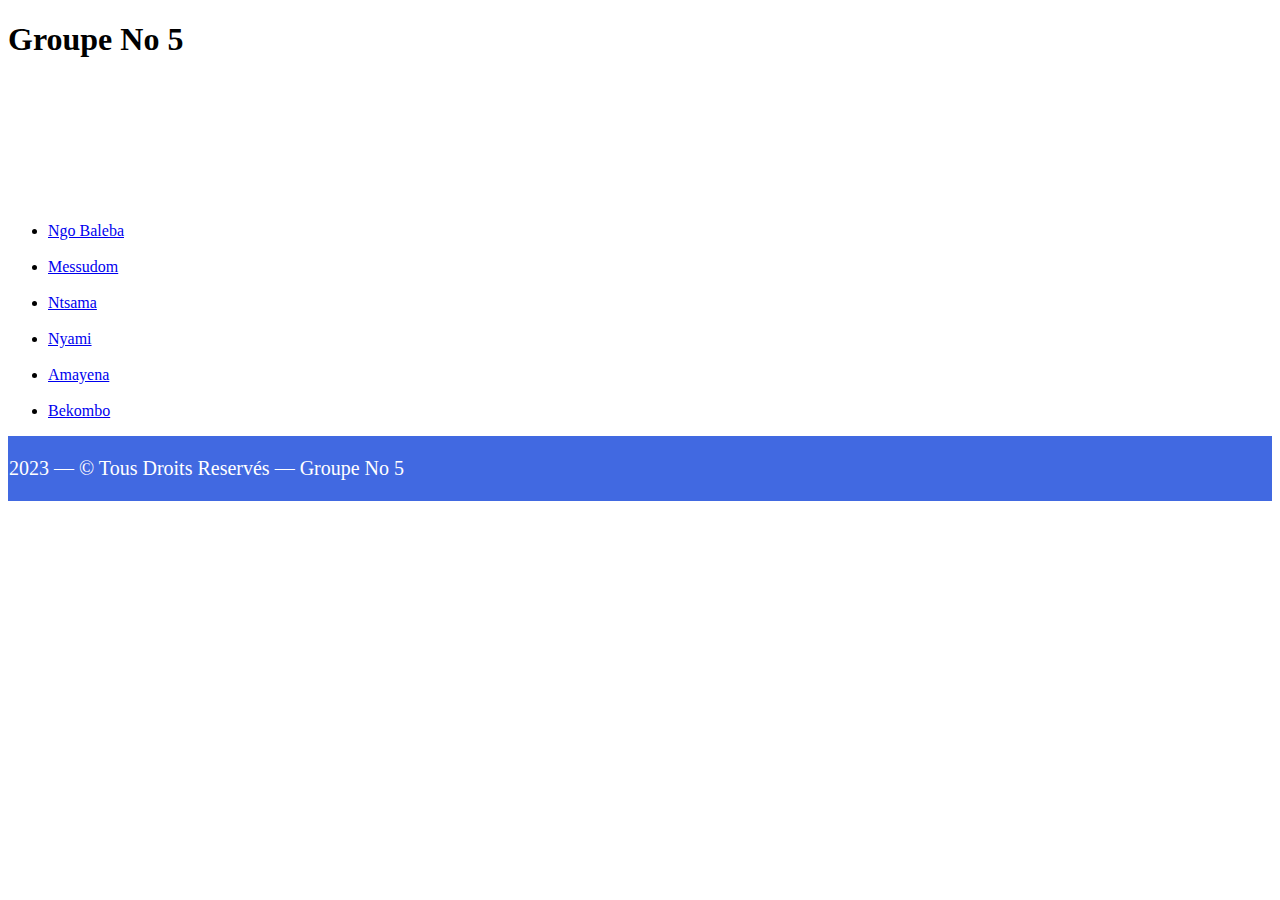
==== Index.html @ 8b9dcc9d "page d'accueil" ====
<!DOCTYPE html>
<html lang="en">
<head>
    <link rel="stylesheet" href="https://use.fontawesome.com/releases/v5.8.1/css/all.css">
    <link rel="stylesheet" href="Style.css"/>
    <meta charset="UTF-8">
    <meta http-equiv="X-UA-Compatible" content="IE=edge">
    <meta name="viewport" content="width=device-width, initial-scale=1.0">
    <title>Document</title>
</head>
<body>

    <div class="wrapper">
        <div class="section">
            <div class="top_navbar">
                <h1 class="texte1">Groupe No 5</h1>
            </div>
        </div>
        <div class="sidebar">
            <div class="profile">
                
            </div><br><br><br><br><br><br><br>
            <ul>
                <li>
                    <a href="Ngobaleba.html" class="active">
                        <span class="icon"></span>
                        <span class="item">Ngo Baleba</span>
                    </a>
                </li><br>
                <li>
                    <a href="Messudom.html">
                        <span class="icon"></span>
                        <span class="item">Messudom</span>
                    </a>
                </li><br>
                <li>
                    <a href="Ntsama.html">
                        <span class="icon"></span>
                        <span class="item">Ntsama</span>
                    </a>
                </li><br>
                <li>
                    <a href="Nyami.html">
                        <span class="icon"></span>
                        <span class="item">Nyami</span>
                    </a>
                </li><br>
                <li>
                    <a href="Amayena.html">
                        <span class="icon"></span>
                        <span class="item">Amayena</span>
                    </a>
                </li><br>
                <li>
                    <a href="bekombo.html">
                        <span class="icon"></span>
                        <span class="item">Bekombo</span>
                    </a>
                </li>
            </ul>
        </div>
        <footer>
            <p>2023 &mdash; &#169; Tous Droits Reservés &mdash; Groupe No 5</p>
        </footer>
    </div>
</body>
</html>
---- Style.css ----
P{
   color: white;
   font-size: 20px;
}

header{
   background-color: royablue;
   padding: 10px;
}

button{
  background-color: grey;
}

footer{
  background-color: royalblue;
  padding: 1px;
}
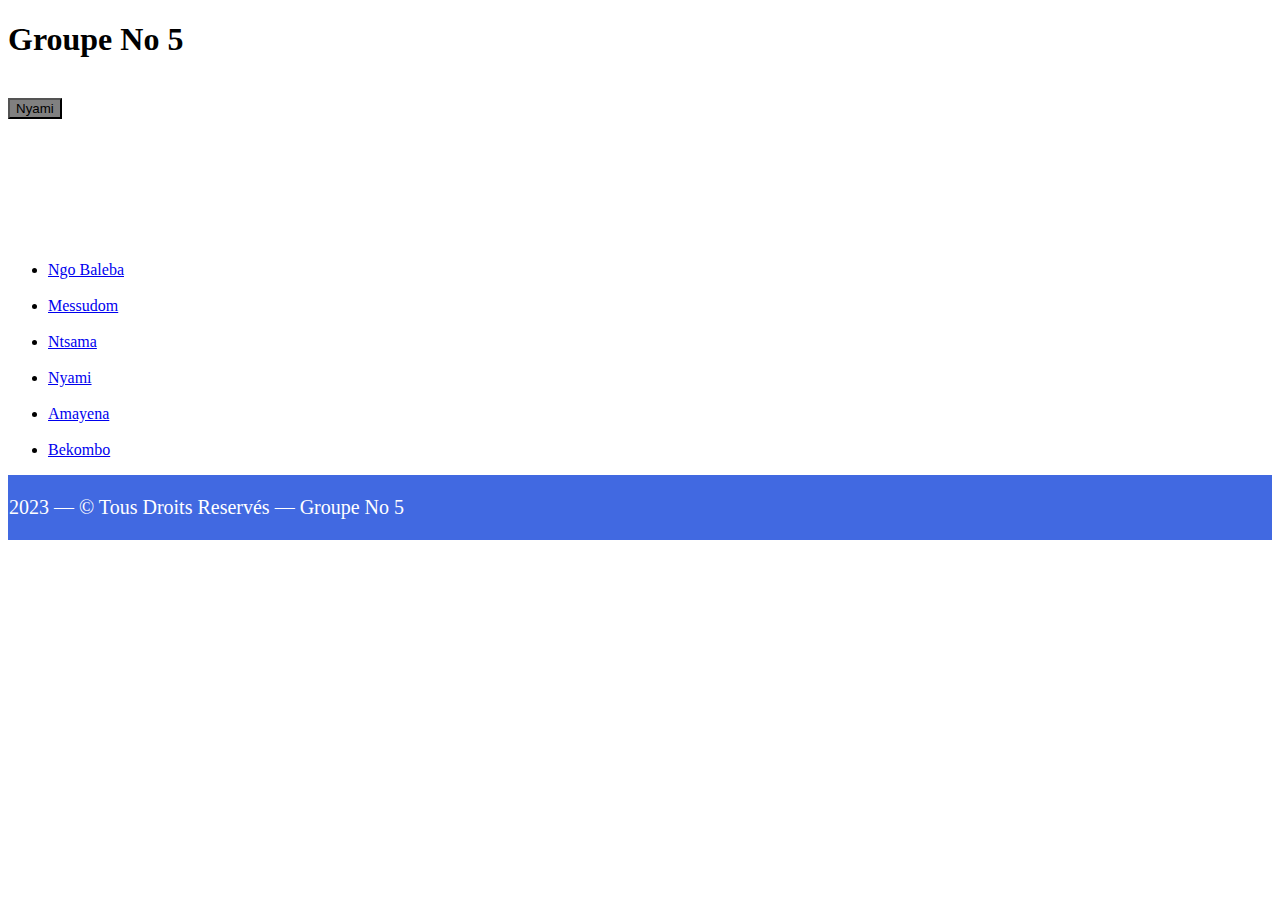
==== commit ae7fdc3d: "Update Index.html" ====
--- a/Index.html
+++ b/Index.html
@@ -16,13 +16,17 @@
                 <h1 class="texte1">Groupe No 5</h1>
             </div>
         </div>
+        <br>
+        <div>
+        <a href="Nyami.html"><button style="background-color: grey;">Nyami</button></a> 
+
         <div class="sidebar">
             <div class="profile">
                 
             </div><br><br><br><br><br><br><br>
             <ul>
                 <li>
-                    <a href="Ngobaleba.html" class="active">
+                    <a href="Ngobaleba.html">
                         <span class="icon"></span>
                         <span class="item">Ngo Baleba</span>
                     </a>
@@ -34,7 +38,7 @@
                     </a>
                 </li><br>
                 <li>
-                    <a href="Ntsama.html">
+                    <a href="NTSAMA.html">
                         <span class="icon"></span>
                         <span class="item">Ntsama</span>
                     </a>
@@ -46,7 +50,7 @@
                     </a>
                 </li><br>
                 <li>
-                    <a href="Amayena.html">
+                    <a href="amayena.html">
                         <span class="icon"></span>
                         <span class="item">Amayena</span>
                     </a>
@@ -64,4 +68,4 @@
         </footer>
     </div>
 </body>
-</html>+</html>
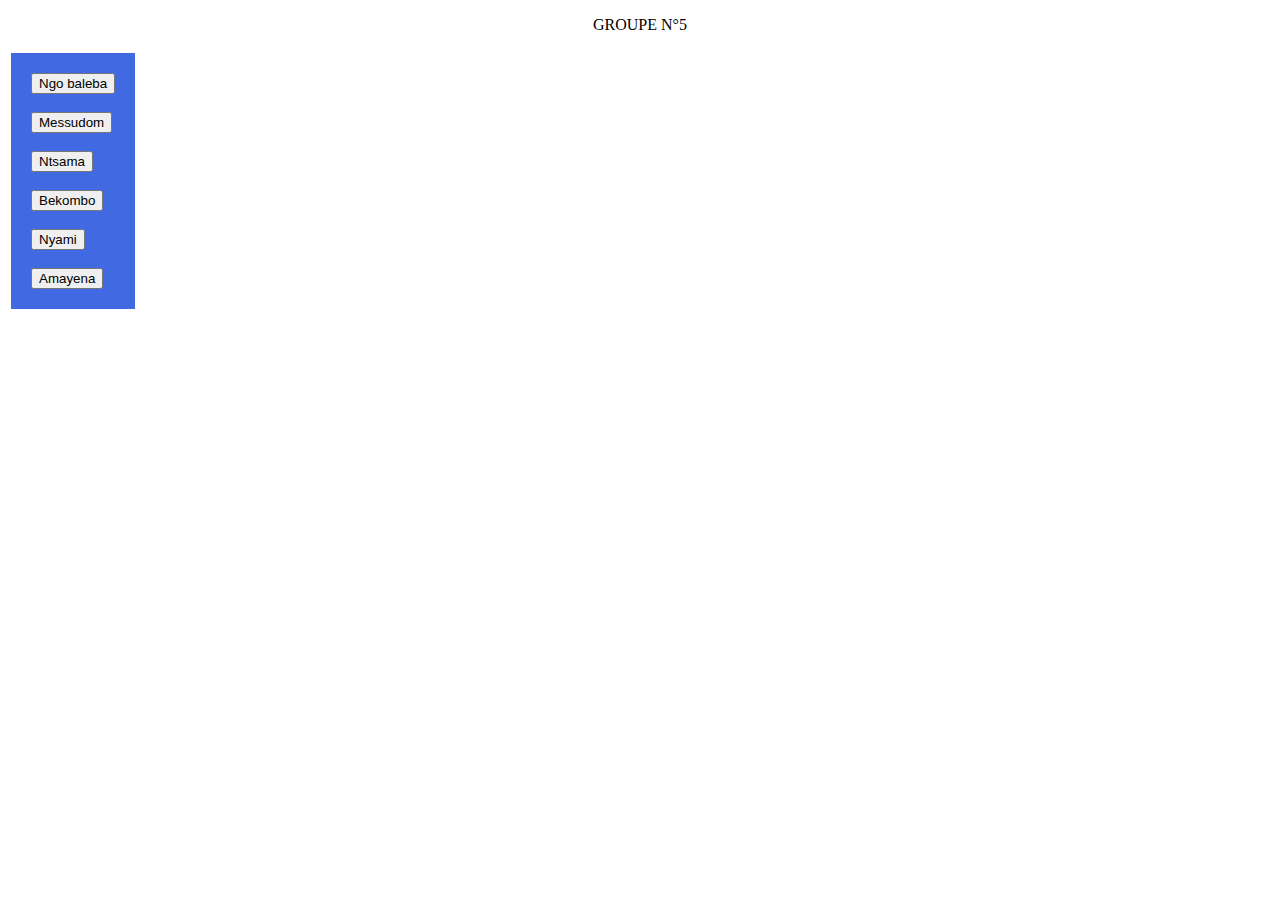
==== commit 2377e958: "Page d'accueil" ====
--- a/Index.html
+++ b/Index.html
@@ -1,71 +1,64 @@
-<!DOCTYPE html>
-<html lang="en">
-<head>
-    <link rel="stylesheet" href="https://use.fontawesome.com/releases/v5.8.1/css/all.css">
-    <link rel="stylesheet" href="Style.css"/>
-    <meta charset="UTF-8">
-    <meta http-equiv="X-UA-Compatible" content="IE=edge">
-    <meta name="viewport" content="width=device-width, initial-scale=1.0">
-    <title>Document</title>
-</head>
-<body>
-
-    <div class="wrapper">
-        <div class="section">
-            <div class="top_navbar">
-                <h1 class="texte1">Groupe No 5</h1>
-            </div>
-        </div>
-        <br>
-        <div>
-        <a href="Nyami.html"><button style="background-color: grey;">Nyami</button></a> 
-
-        <div class="sidebar">
-            <div class="profile">
-                
-            </div><br><br><br><br><br><br><br>
-            <ul>
-                <li>
-                    <a href="Ngobaleba.html">
-                        <span class="icon"></span>
-                        <span class="item">Ngo Baleba</span>
-                    </a>
-                </li><br>
-                <li>
-                    <a href="Messudom.html">
-                        <span class="icon"></span>
-                        <span class="item">Messudom</span>
-                    </a>
-                </li><br>
-                <li>
-                    <a href="NTSAMA.html">
-                        <span class="icon"></span>
-                        <span class="item">Ntsama</span>
-                    </a>
-                </li><br>
-                <li>
-                    <a href="Nyami.html">
-                        <span class="icon"></span>
-                        <span class="item">Nyami</span>
-                    </a>
-                </li><br>
-                <li>
-                    <a href="amayena.html">
-                        <span class="icon"></span>
-                        <span class="item">Amayena</span>
-                    </a>
-                </li><br>
-                <li>
-                    <a href="bekombo.html">
-                        <span class="icon"></span>
-                        <span class="item">Bekombo</span>
-                    </a>
-                </li>
-            </ul>
-        </div>
-        <footer>
-            <p>2023 &mdash; &#169; Tous Droits Reservés &mdash; Groupe No 5</p>
-        </footer>
-    </div>
-</body>
-</html>
+<!DOCTYPE html>
+<html lang="en">
+<head>
+    <meta charset="UTF-8">
+    <meta http-equiv="X-UA-Compatible" content="IE=edge">
+    <meta name="viewport" content="width, initial-scale=1.0">
+    <title>Document</title>
+</head>
+<link rel="stylesheet" href="Style.css">
+<body>
+    <div>
+        <header>
+     <center>
+        <header><p>GROUPE N°5</p></header>
+    </center>
+        </header>
+    </div>
+
+ <div class="navbar">
+<table>
+ <tr>
+   <td>
+    <div style="background-color: royalblue; padding: 20px;">
+        <div class="Menu">
+        <div>
+      <a href="Ngobaleba.html"><button>Ngo baleba</button></a>
+        </div>
+        <br>       
+        <div>
+        <button>Messudom</button> 
+        </div>
+        <br>
+        <div>
+        <button> Ntsama </button> 
+        </div>
+        <br>
+        <div>
+        <button> Bekombo </button> 
+        </div>
+        <br>
+        <div>
+        <button>  Nyami  </button> 
+        </div>
+        <br>
+        <div>
+        <button> Amayena </button> 
+        </div>
+        </div>
+    
+    </div>
+</td>  
+</tr>
+</table>
+<center>
+    <section>
+           <footer>
+            <div class="copyright"><p style="color: white;font-size: 15px;">  © 2023 copyright tout droit réservés GROUPE N°5 </p></div>
+           </footer>  
+    </section>
+</center>
+
+</div>
+</body>
+</html>